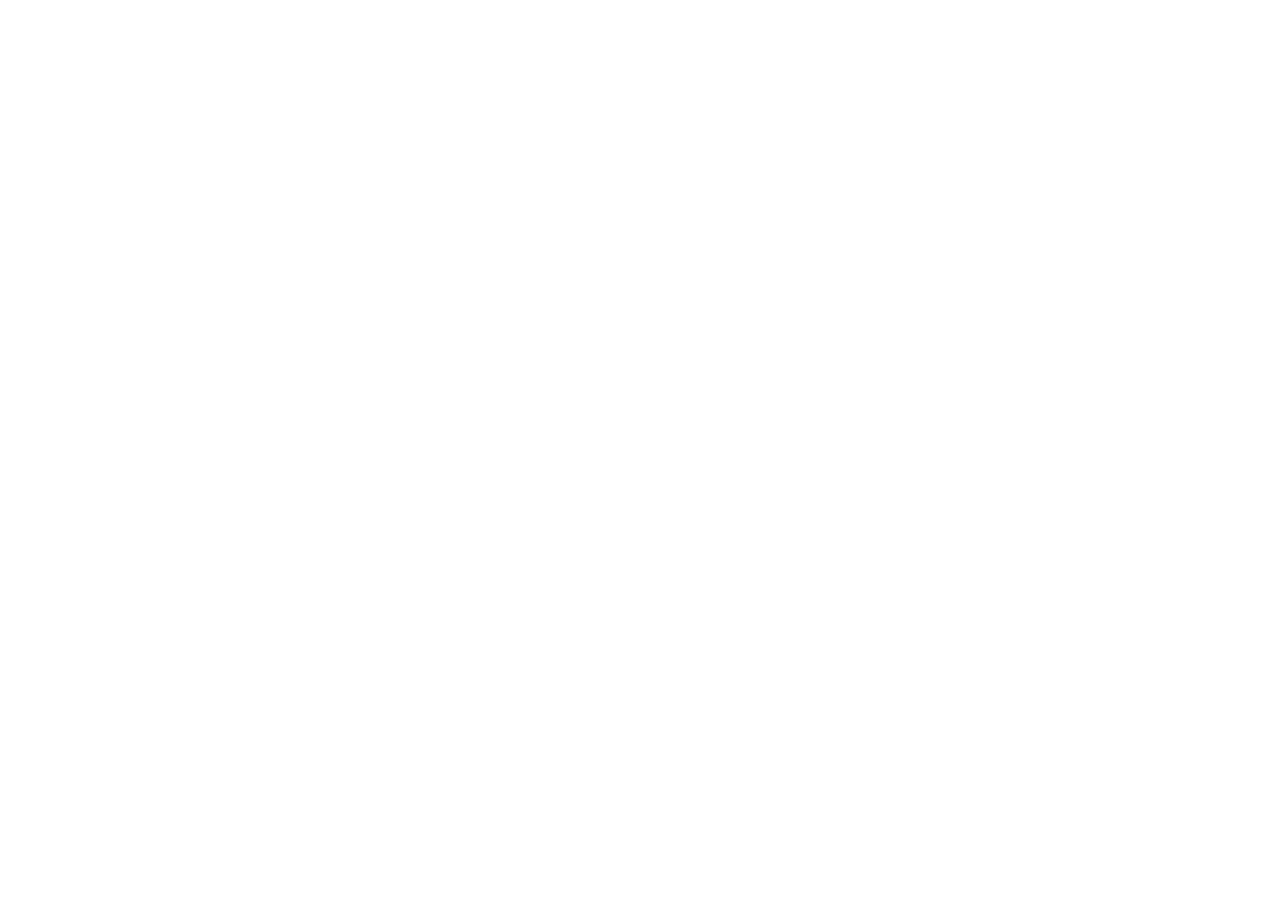
==== exemplo.html @ d65908bd "Novas imagens" ====
<!DOCTYPE html>
<html lang="en">

<head>
    <meta charset="UTF-8">
    <meta http-equiv="X-UA-Compatible" content="IE=edge">
    <meta name="viewport" content="width=device-width, initial-scale=1.0">
    <title>Exemplo</title>
    <style>
        img {
            width: 200px;
            height: 200px;
            object-fit: cover;
            object-position: center;
        }
    </style>
</head>

<body>
    <div id="produtos"></div>
    <div id="cesta"></div>
    <script>
        exibirProdutos();

        async function buscarProdutos() {
            let response = await fetch("https://apiorganica.azurewebsites.net/produtos/tanaepoca");
            let produtos = await response.json();

            return produtos;
        }

        async function buscarImagens(codigoProduto) {
            let response = await fetch("https://apiorganica.azurewebsites.net/imagens/" + codigoProduto);
            let imagem = await response.json();

            return imagem;
        }

        async function exibirProdutos() {
            let produtos = await buscarProdutos();
            let div = document.querySelector("#produtos");

            produtos.forEach(async produto => {
                let imagens = await buscarImagens(produto.codigo);
                let imagem = imagens.filter(i => i.principal)[0];

                console.log(imagem);

                div.innerHTML += produto.titulo + "<br>";
                div.innerHTML += "<img src=\"" + montarUrlImagem(imagem.codigo, imagem.extensao) + "\"><br>";
            });
        }

        function montarUrlImagem(codigo, extensao) {
            let url = "https://white-hill-0b791be10.1.azurestaticapps.net/img/";
            return url + codigo.toString().padStart(4, "0") + extensao;
        }
    </script>
</body>

</html>
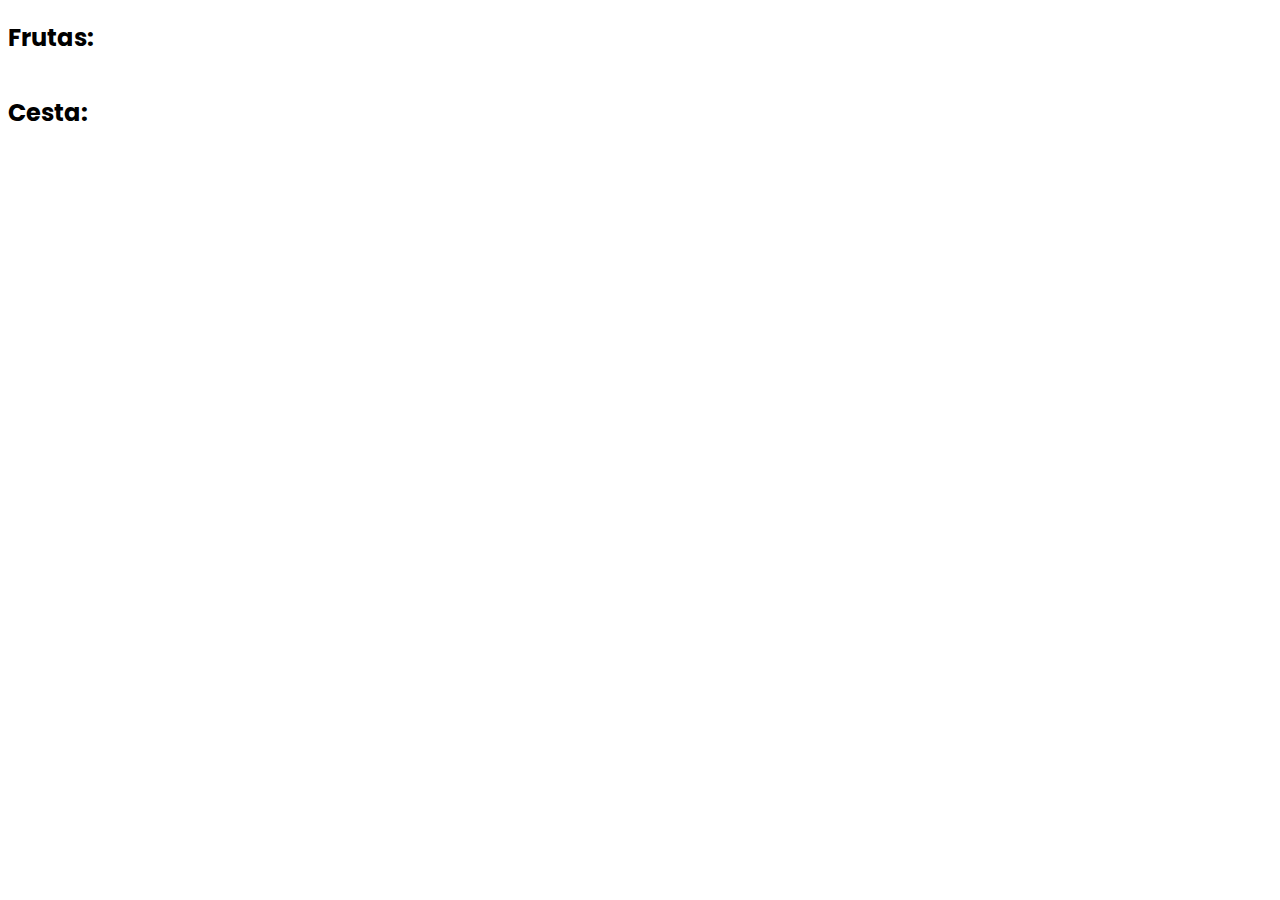
==== commit 4a009b00: "Implementado exemplo do carrinho de compras" ====
--- a/exemplo.html
+++ b/exemplo.html
@@ -6,24 +6,39 @@
     <meta http-equiv="X-UA-Compatible" content="IE=edge">
     <meta name="viewport" content="width=device-width, initial-scale=1.0">
     <title>Exemplo</title>
+    <link rel="preconnect" href="https://fonts.googleapis.com"> 
+    <link rel="preconnect" href="https://fonts.gstatic.com" crossorigin> 
+    <link href="https://fonts.googleapis.com/css2?family=Poppins&display=swap" rel="stylesheet">
     <style>
+        body, button {
+            font-family: 'Poppins', sans-serif;
+        }
+
         img {
-            width: 200px;
-            height: 200px;
+            width: 160px;
+            height: 160px;
             object-fit: cover;
             object-position: center;
+        }
+
+        #produtos {
+            display: flex;
+            gap: 16px;
         }
     </style>
 </head>
 
 <body>
+    <h2>Frutas:</h2>
     <div id="produtos"></div>
+    <h2>Cesta:</h2>
     <div id="cesta"></div>
     <script>
         exibirProdutos();
+        exibirCarrinho();   
 
         async function buscarProdutos() {
-            let response = await fetch("https://apiorganica.azurewebsites.net/produtos/tanaepoca");
+            let response = await fetch("https://apiorganica.azurewebsites.net/produtos/porcategoria/1");
             let produtos = await response.json();
 
             return produtos;
@@ -36,25 +51,74 @@
             return imagem;
         }
 
+        async function buscarCarrinho(codigoUsuario) {
+            let response = await fetch("https://apiorganica.azurewebsites.net/carrinho/" + codigoUsuario);
+            let carrinho = await response.json();
+
+            return carrinho;
+        }
+
         async function exibirProdutos() {
             let produtos = await buscarProdutos();
             let div = document.querySelector("#produtos");
 
             produtos.forEach(async produto => {
                 let imagens = await buscarImagens(produto.codigo);
-                let imagem = imagens.filter(i => i.principal)[0];
+                let imagem = imagens.filter(i => i.principal)[0];                           
 
-                console.log(imagem);
+                div.innerHTML += `
+                <div>
+                    ${produto.titulo}<br>
+                    <img src="${montarUrlImagem(imagem.codigo, imagem.extensao)}"><br>
+                    <button onclick="atualizarCarrinho(1, ${produto.codigo}, 1)">Comprar</button>
+                </div>
+                `;
+            });
+        }
 
-                div.innerHTML += produto.titulo + "<br>";
-                div.innerHTML += "<img src=\"" + montarUrlImagem(imagem.codigo, imagem.extensao) + "\"><br>";
+        async function exibirCarrinho() {
+            let carrinho = await buscarCarrinho(1);
+            let div = document.querySelector("#cesta");
+
+            div.innerHTML = "";
+
+            carrinho.itens.forEach(item => {
+                div.innerHTML += `
+                ${item.produto.titulo}<br>
+                R$ ${item.produto.valorFinal.toFixed(2)}<br>
+                <button onclick="atualizarCarrinho(1, ${item.produto.codigo}, ${item.quantidade-1})"> - </button> ${item.quantidade} <button onclick="atualizarCarrinho(1, ${item.produto.codigo}, ${item.quantidade+1})"> + </button><br><br>
+                `;
             });
+
+            div.innerHTML += `Total R$ ${carrinho.valorSubtotal.toFixed(2)}`;
         }
 
         function montarUrlImagem(codigo, extensao) {
             let url = "https://white-hill-0b791be10.1.azurestaticapps.net/img/";
             return url + codigo.toString().padStart(4, "0") + extensao;
         }
+
+        async function atualizarCarrinho(codigoUsuario, codigoProduto, quantidade) {
+            await fetch("https://apiorganica.azurewebsites.net/carrinho", {
+                method: "POST",
+                mode: "cors",
+                cache: "no-cache",                
+                headers: {
+                    'Content-Type': 'application/json'
+                },
+                body: JSON.stringify({
+                    codigoUsuario: codigoUsuario,
+                    itens: [{
+                        produto: {
+                            codigo: codigoProduto
+                        },
+                        quantidade: quantidade
+                    }]
+                })
+            });
+
+            exibirCarrinho();
+        }
     </script>
 </body>
 
